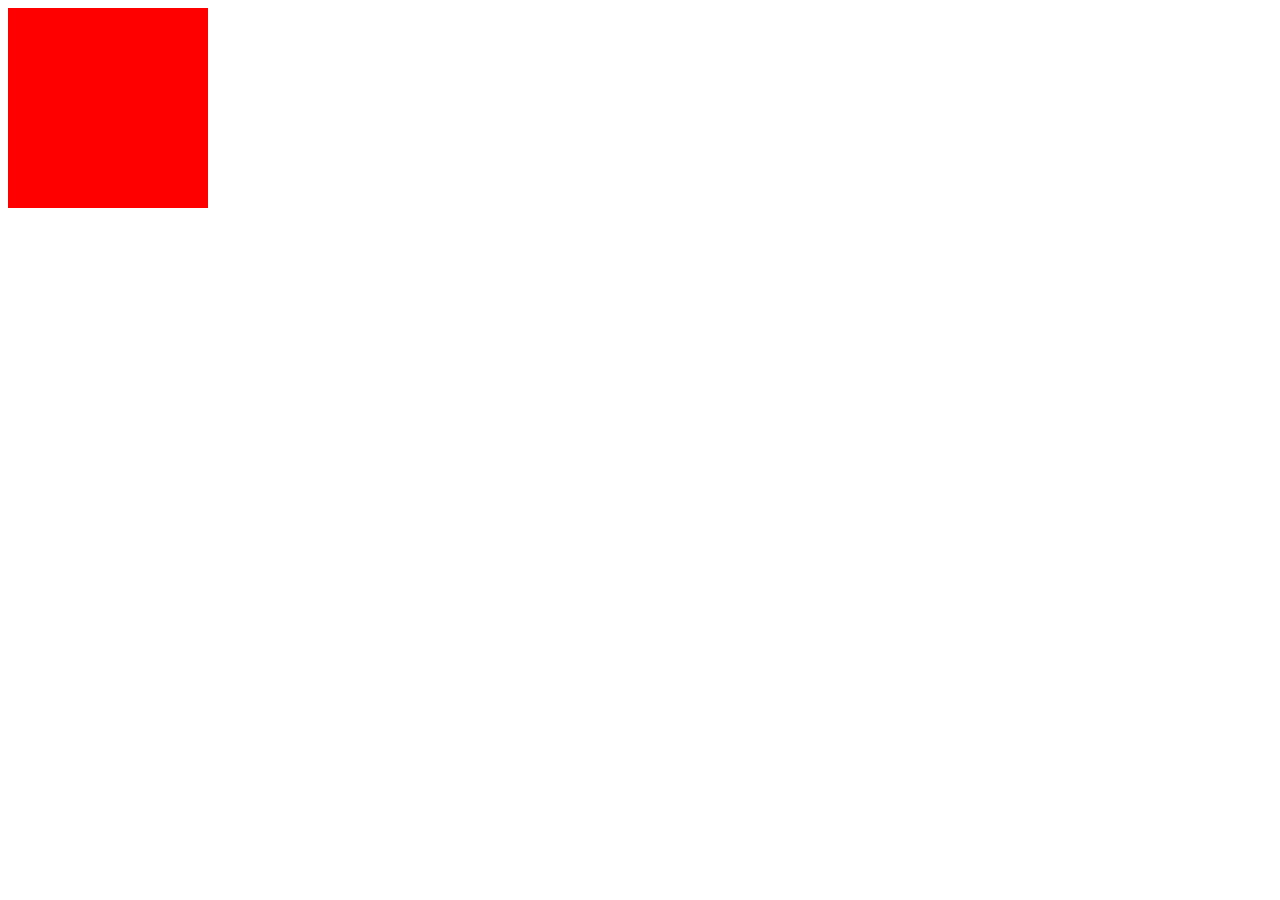
==== index.html @ 7cb1d94a "step 1" ====
<!DOCTYPE html>
<html lang="ru">

<head>
    <meta charset="UTF-8">
    <meta name="viewport" content="width=device-width, initial-scale=1.0">
    <title>Document</title>
    <link rel="stylesheet" href="style.css">
    <script src="https://cdnjs.cloudflare.com/ajax/libs/gsap/3.12.2/gsap.min.js"
        integrity="sha512-16esztaSRplJROstbIIdwX3N97V1+pZvV33ABoG1H2OyTttBxEGkTsoIVsiP1iaTtM8b3+hu2kB6pQ4Clr5yug=="
        crossorigin="anonymous" referrerpolicy="no-referrer"></script>
    <script src="index.js" defer></script>
</head>

<body>
    <div class="selector"></div>

</body>

</html>
---- style.css ----
.selector {
    width: 200px;
    height: 200px;
    background: red;
}
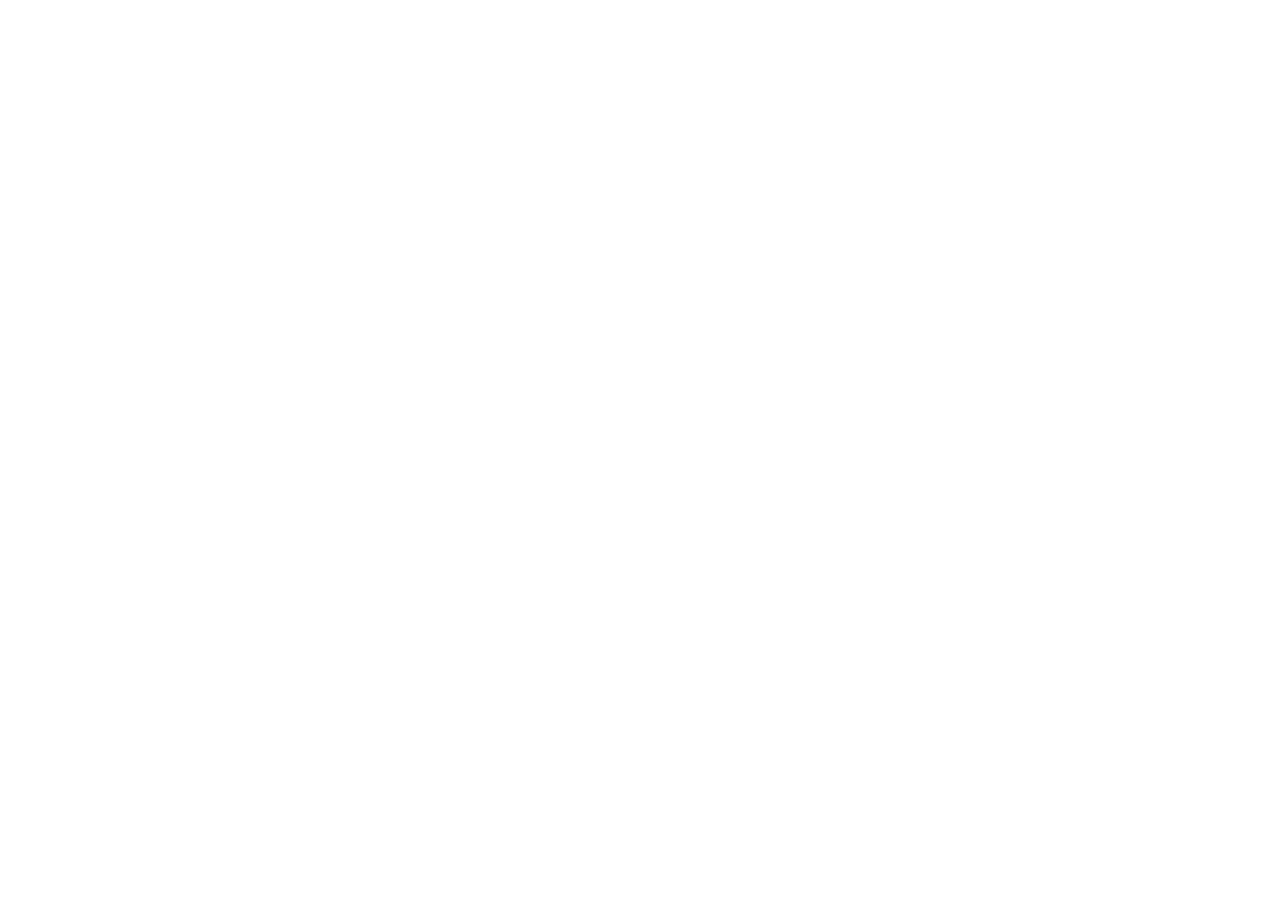
==== commit 51720e18: "step 2" ====
--- a/index.html
+++ b/index.html
@@ -13,8 +13,8 @@
 </head>
 
 <body>
-    <div class="selector"></div>
-
+    <!-- <div class="selector"></div> -->
+    <pre class="selector"></pre>
 </body>
 
 </html>--- a/style.css
+++ b/style.css
@@ -1,5 +1,5 @@
-.selector {
+/* .selector {
     width: 200px;
     height: 200px;
     background: red;
-}+} */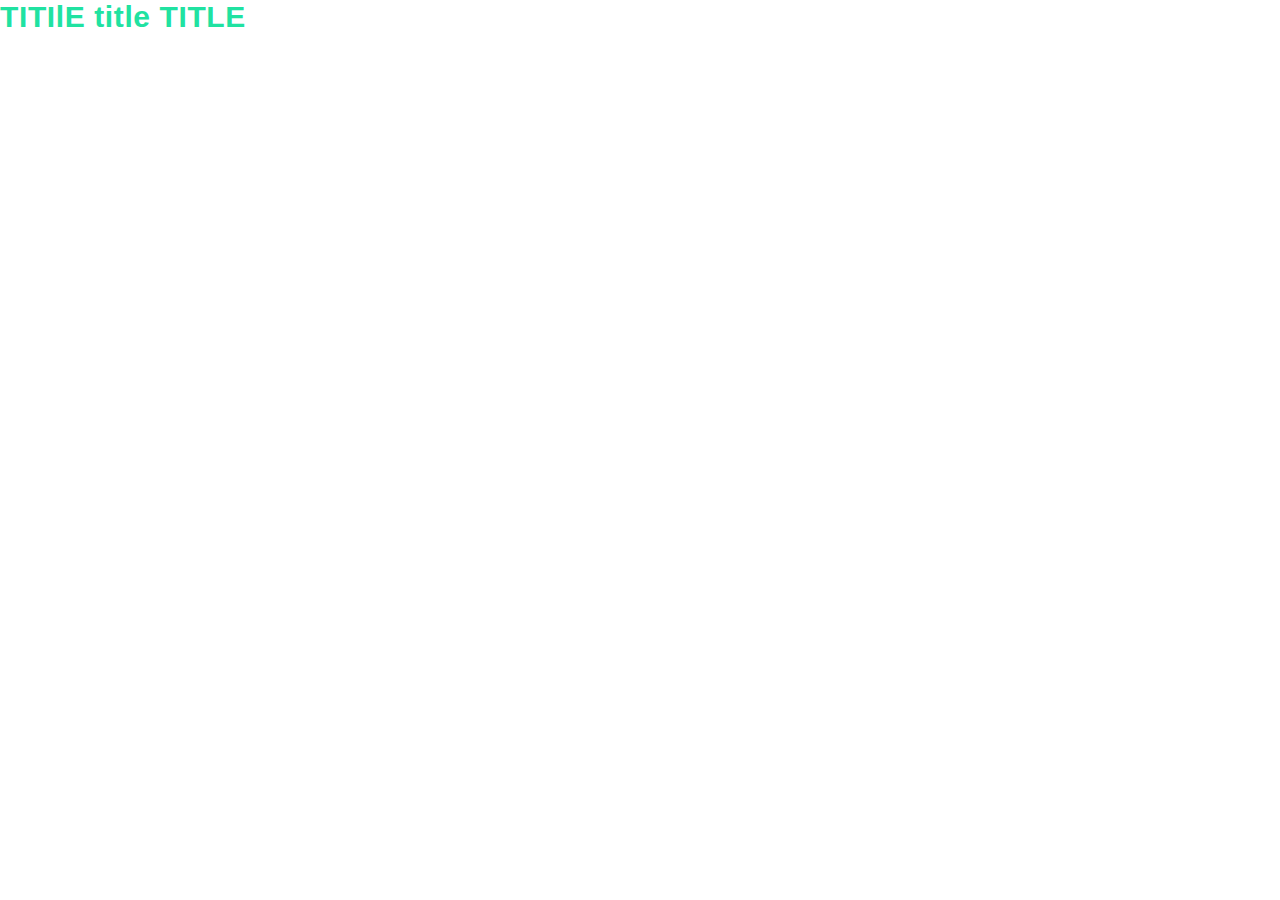
==== commit 88178842: "steep 4" ====
--- a/index.html
+++ b/index.html
@@ -14,7 +14,12 @@
 
 <body>
     <!-- <div class="selector"></div> -->
-    <pre class="selector"></pre>
+    <!-- <pre class="selector"></pre> -->
+
+
+    <h1 class="title">
+        TITIlE title TITLE
+    </h1>
 </body>
 
 </html>--- a/style.css
+++ b/style.css
@@ -1,5 +1,23 @@
+* {
+    padding: 0;
+    margin: 0;
+    box-sizing: border-box;
+    font-family: Arial, Helvetica, sans-serif;
+}
+
 /* .selector {
     width: 200px;
     height: 200px;
     background: red;
-} */+} */
+
+.title {
+    font-size: 30px;
+    letter-spacing: 0.02em;
+    color: rgb(32, 226, 161);
+    opacity: .5;
+}
+
+.leter {
+    opacity: .5;
+}